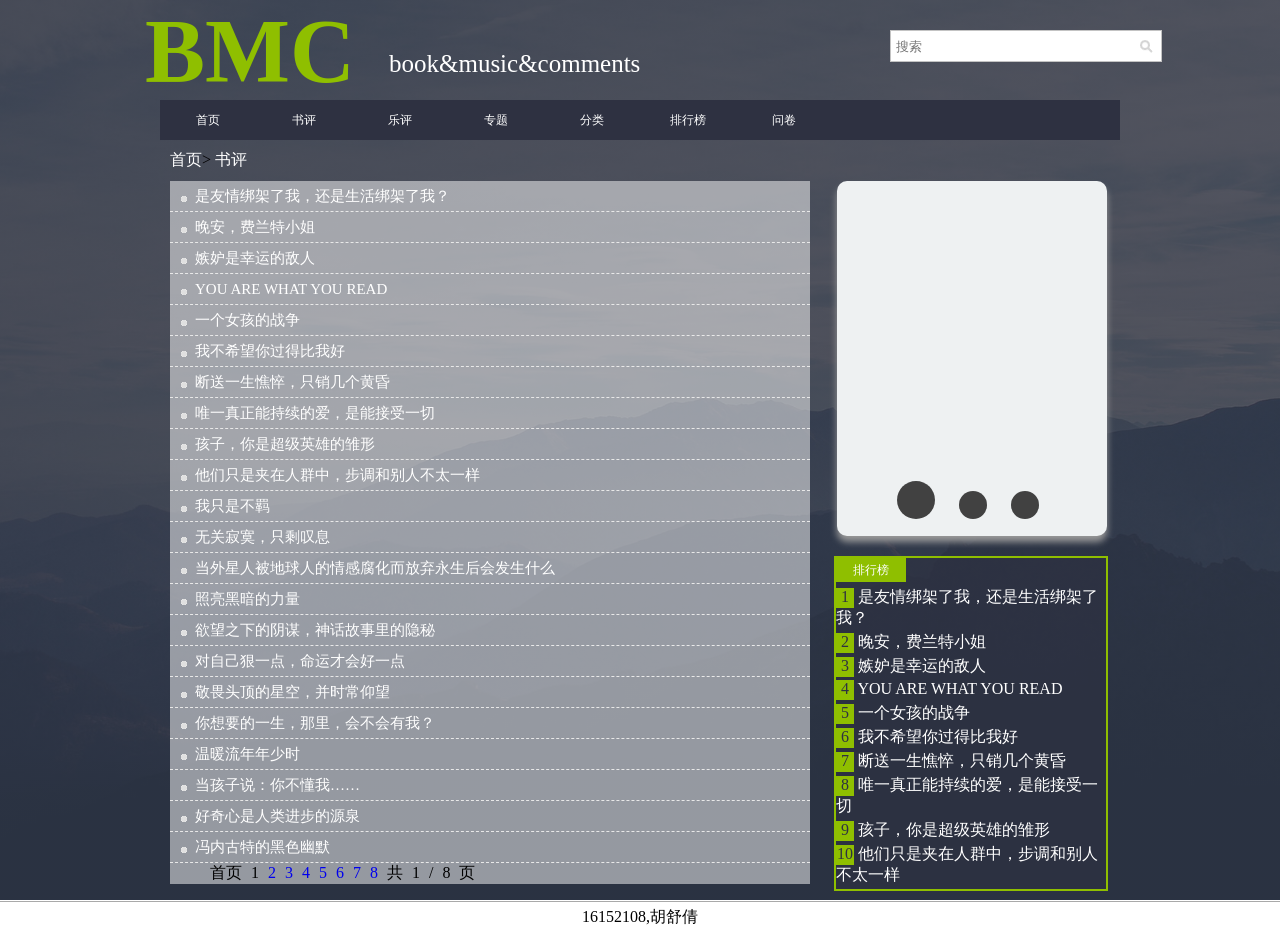
==== 列表页.html @ fb2126b5 "modify readme.md" ====
<!DOCTYPE html>
<html>
<head>
	<meta charset="utf-8">
	<meta name="referrer" content="no-referrer">
	<meta http-equiv="x-ua-compatible" content="IE=EmulateIE9" >
	<meta http-equiv="x-ua-compatible" content="IE=EmulateIE8" >
	<meta http-equiv="x-ua-compatible" content="IE=EmulateIE7" >
    <link rel="stylesheet" type="text/css" href="css/lb.css">
    <link rel="stylesheet" href="http://at.alicdn.com/t/font_1467430166_4040916.css">
    <link rel="stylesheet" type="text/css" href="css/music_player.css">
    <script src="http://o7m41tvmg.bkt.clouddn.com/jquery-1.12.4.min.js"></script>
	<title>列表页</title>
</head>
<body>
<section>
  <div class="top">
	  <div class="width">
	  	<div class="title">
	  		<h2>BMC</h2>
	  	</div>
	  	<div class="smalltitle">
	  		<p>book&music&comments</p>
	  	</div>
	  	<div class="search">
	  		<form action="16152108.com" method="get">
	  			<span class="inp">
	  				<input type="text" name="输入" placeholder="搜索" maxlength="60" size="12" autocomplete="off">
	  			</span>
	  			<span class="bn">
	  				<input type="submit" name="搜索按钮">
	  			</span>
	  		</form>
	  	</div>
	  </div>
  </div>
</section>
<section class="main">
	<div class="dh">
		<ul>
			<li>
				<a href="首页.html">首页</a>
			</li>
			<li>
				<a href="列表页.html">书评</a>
			</li>
			<li>
				<a href="#">乐评</a>
			</li>
			<li>
				<a href="#">专题</a>
			</li>
			<li>
				<a href="#">分类</a>
			</li>
			<li>
				<a href="#">排行榜</a>
			</li>
			<li>
				<a href="调查问卷.html">问卷</a>
			</li>
		</ul>
	</div>
	<!-- 目录栏 -->
	<div class="ml">
		<div>
			<a class="white" href="首页.html">首页</a>>
			<a class>书评</a>
		</div>
	</div>
	<div class="zt">
		<div class="nr">
			<div class="list">
				<ul>
					<li>
        			<a class="white" href="详细页_bookc.html">是友情绑架了我，还是生活绑架了我？</a>
        			</li>
        			<li>
                    <a class="white" href="#">晚安，费兰特小姐</a>
                    </li>
                    <li>
                    <a class="white" href="#">嫉妒是幸运的敌人</a>
                    </li>
                    <li>
                    <a class="white" href="#">YOU ARE WHAT YOU READ</a>
                    </li>
                    <li>
                    <a class="white" href="#">一个女孩的战争</a>
                    </li>
                    <li>
                    <a class="white" href="#">我不希望你过得比我好</a>
                    </li>
                    <li>
                    <a class="white" href="#">断送一生憔悴，只销几个黄昏</a>
                    </li>
                    <li>
                    <a class="white" href="#">唯一真正能持续的爱，是能接受一切</a>
                    </li>
                    <li>
                    <a class="white" href="#">孩子，你是超级英雄的雏形</a>
                    </li>
                    <li>
                    <a class="white" href="#">他们只是夹在人群中，步调和别人不太一样</a>
                    </li>
                    <li>
                    <a class="white" href="#">我只是不羁</a>
                    </li>
                    <li>
                    <a class="white" href="#">无关寂寞，只剩叹息</a>
                    </li>
                    <li>
                    <a class="white" href="#">当外星人被地球人的情感腐化而放弃永生后会发生什么</a>
                    </li>
                    <li>
                    <a class="white" href="#">照亮黑暗的力量</a>
                    </li>
                    <li>
                    <a class="white" href="#">欲望之下的阴谋，神话故事里的隐秘</a>
                    </li>
                    <li>
                    <a class="white" href="#">对自己狠一点，命运才会好一点</a>
                    </li>
                    <li>
                    <a class="white" href="#">敬畏头顶的星空，并时常仰望</a>
                    </li>
                    <li>
                    <a class="white" href="#">你想要的一生，那里，会不会有我？</a>
                    </li>
                    <li>
                    <a class="white" href="#">温暖流年年少时</a>
                    </li>
                    <li>
                    <a class="white" href="#">当孩子说：你不懂我……</a>
                    </li>
                    <li>
                    <a class="white" href="#">好奇心是人类进步的源泉</a>
                    </li>
                    <li>
                    <a class="white" href="#">冯内古特的黑色幽默</a>
                    </li>
				</ul>
			</div>
			<div class="yml">
				<ul>
					<li>首页</li>
					<li class="this">1</li>
					<li>
						<a href="#">2</a>
					</li>
					<li>
						<a href="#">3</a>
					</li>
					<li>
						<a href="#">4</a>
					</li>
					<li>
						<a href="#">5</a>
					</li>
					<li>
						<a href="#">6</a>
					</li>
					<li>
						<a href="#">7</a>
					</li>
					<li>
						<a href="#">8</a>
					</li>
					<li>共</li>
					<li>1</li>
					<li>/</li>
					<li>8</li>
					<li>页</li>
				</ul>
			</div>
		</div>
		<div class="right">
			<div class="music_player">
				<div class="wrapper">
					<!-- 背景图片 -->
					<div class="background"></div>
					<div class="content">
						<audio src=""></audio>
						<div class="music-massage">
							<p class="musicname" title=""></p>
							<p class="musicer" title=""></p>
							<p class="record" title="" data-id=""></p>
						</div>
					</div>
					<div class="controls">
						<!-- 音乐播放。换频道，下一曲按钮 -->
						<div class="play-control">
							<span class="m-icon m-play btn1" title="播放/暂停"></span>
							<span class="m-icon m-change btn2" title="换频道"></span>
							<span class="m-icon m-next btn3" title="换曲"></span>
						</div>			
					</div>
		        </div>
	        </div>
	        <!-- 排行榜 -->
	        <div class="ph">
                <p>
                    <a>排行榜</a>
                </p>
                <ul>
                    <li>
                        <span class="phxz">1</span>
                        <span>
                            <a class="white" href="详细页_bookc.html">是友情绑架了我，还是生活绑架了我？</a>
                        </span>
                    </li>
                    <li>
                        <span class="phxz">2</span>
                        <span>
                            <a class="white" href="#">晚安，费兰特小姐</a>
                        </span>
                    </li>
                    <li>
                        <span class="phxz">3</span>
                        <span>
                            <a class="white" href="#">嫉妒是幸运的敌人</a>
                        </span>
                    </li>
                    <li>
                        <span class="phxz">4</span>
                        <span>
                            <a class="white" href="#">YOU ARE WHAT YOU READ</a>
                        </span>
                    </li>
                    <li>
                        <span class="phxz">5</span>
                        <span>
                           <a class="white" href="#">一个女孩的战争</a>
                        </span>
                    </li>
                    <li>
                        <span class="phxz">6</span>
                        <span>
                            <a class="white" href="#">我不希望你过得比我好</a>
                        </span>
                    </li>
                    <li>
                        <span class="phxz">7</span>
                        <span>
                            <a class="white" href="#">断送一生憔悴，只销几个黄昏</a>
                        </span>
                    </li>
                    <li>
                        <span class="phxz">8</span>
                        <span>
                            <a class="white" href="#">唯一真正能持续的爱，是能接受一切</a>
                        </span>
                    </li>
                    <li>
                        <span class="phxz">9</span>
                        <span>
                            <a class="white" href="#">孩子，你是超级英雄的雏形</a>
                        </span>
                    </li>
                    <li>
                        <span class="phxz">10</span>
                        <span>
                            <a class="white" href="#">他们只是夹在人群中，步调和别人不太一样</a>
                        </span>
                    </li>
                </ul>
            </div>
        </div>
		</div>
	</div>
</section>
<section class="last">
    <div class="bottom">
    <p>16152108,胡舒倩</p>
    </div>
</section>
<script src="js/music.js"></script>
</body>
</html>
---- css/lb.css ----
body{
	height: 100%;
	font-family: "XinGothic-ZhangYue W6";
	background-attachment:fixed;
	background-size: auto,cover;
	background-image: linear-gradient(to top, rgba(46,49, 65, 0.8), rgba(46, 49, 65, 0.8)),url(../bg.jpg);
}
div{
	margin:0;
	padding: 0;
}
form{
	margin:0;
	padding: 0;
	border: 0px;
}
a{
	text-decoration: none;
}
.width{
	width: 1190px;
	margin: auto;
}
.title{
	display:inline-block;
}
.smalltitle{
	display:inline-block;
	margin-left: 30px;
	margin-top:50px;
	vertical-align: top;
	font-size: 25px;
}
.title h2{
	font-family: "Hakku";
	font-size: 90px;
	color: #8fbf00;
	margin-top:0;
	margin-bottom: 0;
	margin-left: 100px;
}
.smalltitle p{
	margin:0;
	color: #fff;
}
.top{
	width: auto;
	height: 90px;
	padding-bottom:10px; 
}
.search{
	position: absolute;
	display: inline-block;
	width: 270px;
	height: 30px;
	border: 1px solid #c3c3c3;
	margin-top:30px;
	margin-left: 250px;
}
.inp{
	display: block;
	height: 30px;
	overflow: hidden;
}

.top .search .inp input{
	width: 270px;
	font-size: 13px;
	height:20px;
	padding: 5px;
}
.top .search .bn{
	position: absolute;
	right: 0;
	top:0;
	width: 30px;
	overflow: hidden;
	/*cursor: pointer;*/
	background: url(../bn.png) 50% 50% no-repeat;
}
.top .search .bn input{
	width: 30px;
	height:30px;
	background: transparent;
	cursor: pointer;
	font-size:0;/*不加这个，搜索图标处会显示提交二字*/
	color:transparent;
	/*verflow: hidden;
	
	*/
}
input{
	outline: none;
	border: none;
}
.main{
	width: 960px;
	margin-left: auto;
	margin-right: auto;
	height: 100%;
}
.dh{
	width: 960px;
	height: 40px;
	background-color: #2E3141;
}
ul{
	margin:0px;
	list-style-type: none;
	padding: 0px;
}
.dh li{
	display:inline-block;
	float: left;
	width: 96px;
	font-size: 12px;
	color: #fff;
	line-height: 40px;
	text-align: center;
}
.dh li a{
	display:block;
	width:96px;
	height:40px;
	color:#fff;
}
.dh li a:hover{
	background:#83ae00;
	font-weight:bold;
	font-size:14px;
}
.ml div{
	margin-top: 10px;
	margin-left: 10px;
}
.ml a{
	color: #fff;
}
.white{
	color: #fff;
}
a.white:hover{
	color: #83ae00;
	font-weight: bold;
}
.nr{
	display:inline-block;
	width:640px;
	height:auto;
	margin:10px;
	overflow: hidden;
	background: white;
	vertical-align: top;
	background-color: rgba(255,255,255,0.5);
}
.list{
	width:640px;
	width: auto;
}
.list li{
	font-size: 15px;
	line-height: 30px;
	text-indent: 10px;
	border-bottom:1px dashed #e8e8e8;
}
.list li a{
	padding-left: 15px;
	background: url(../列表图标.gif) 0 -6px no-repeat;
}
.list li a:hover{
	background: url(../列表图标.gif) 0 8px no-repeat;
}
.yml ul{
	margin-left: 40px;
}

.yml ul li{
	display: inline-block;
	margin-right: 5px;
}

.right{
	display: inline-block;
	width: 295px;
	height: auto;
}
.music_player{
	display:inline-block;
	margin:10px;
	width: 275px;
	height: 355px
}

.ph{
	border:2px solid #8fbf00;
	background-color: rgba(46,49,65,0.6);
	width: 270px;
	height:auto;
	margin:10px;
}
.ph p{
	width: 255px;
	height:24px;
	margin-bottom: 5px;
}
.ph p a{
	float: left;
	width: 70px;
	height: 24px;
	background: #8fbf00;
	color: #fff;
	text-align: center;
	line-height: 24px;
	font-size: 12px;
}
.ph ul li{
	margin-bottom: 3px;
}
span.phxz{
	display: inline-block;
	width: 18px;
	height: 20px;
	text-align: center;
	background:#8fbf00;
	color: #2E3141;
}
section.last{
	border-top: 1px solid darkgray;
}
.bottom{
	width: 960px;
	margin-left: auto;
	margin-right: auto;
	padding-top: 5px;
	padding-bottom: 5px;
	text-align: center;
}
@font-face {
font-family: 'Hakku'; 
src:
url('../font/白舟·白雨.ttf');
} 
@font-face {
font-family: 'XinGothic-ZhangYue W6'; 
src:
url('../font/信黑体 W6.ttf');
}
---- css/music_player.css ----
*{
	margin: 0;
	padding: 0;
}
span{
	cursor: pointer;
}
a{
	text-decoration: none;
}
.wrapper{
	width: 270px;
	height: 355px;
	margin: 0 auto;
	background: #eef1f2;
	top: 50%;
	border-radius: 10px;
	overflow: hidden;
	box-shadow: 0px 6px 7px #999;
}
.background{
	width: 100%;
	height: 170px;
	position: relative;
	text-align: center;
}
.content{
	height: 100px;
	width: 230px;
	padding: 20px 20px 10px 20px;
}
.content .music-massage{
	display: inline-block;
	width: 230px;
	height: 100%;	
}
.content .music-massage p{
	cursor: default;
}
.content .musicname{
	font-weight: bold;
	font-size: 26px;
	color: #455569;
	white-space:nowrap;
	text-overflow:ellipsis;
	overflow: hidden;
}
.content .musicer{
	font-weight: bold;
	font-size: 18px;
	color: #455569;
	white-space:nowrap;
	text-overflow:ellipsis;
	overflow: hidden;
}
.content .music-icon{
	float: right;
	-webkit-user-select: none;
	-moz-user-select: none;
	-ms-user-select: none;
	user-select: none;
}
.content .music-icon a,.content .music-icon span{
	margin-left: 10px;
	font-size: 22px;
}
span.colored,a.colored{color: #cdd2d7;}
span.stared{color: #feec98}
span.loved{color: #fe8698}
.content .music-icon span:hover{
	text-shadow: 1px 1px 1px #ccc;
}
.controls{
	width: 230px;
	height: 50px;
	padding: 0px 20px;
	-webkit-user-select: none;
	-moz-user-select: none;
	-ms-user-select: none;
	user-select: none;
}
.controls .play-control{
	display: inline-block;
	margin-left: 40px;
}
.controls .play-control .btn1{
	display: inline-block;
	width: 38px;
	height: 38px;
	border-radius: 19px;
	background: #414141;
	color: #d9d9d9;
	font-size: 20px;
	text-align: center;
	line-height: 38px;
}
.controls .play-control .btn2,.btn3{
	display: inline-block;
	width: 28px;
	height: 28px;
	border-radius: 14px;
	background: #414141;
	color: #d9d9d9;
	font-size: 16px;
	text-align: center;
	line-height: 28px;
	margin-left: 20px;
}
.controls .music-control{
	float: right;
	line-height: 38px;
}
.controls .music-control span{
	margin-left: 10px;
	font-size: 22px;
}
.controls .music-control span:hover{
	text-shadow: 1px 1px 1px #ccc;
}
.controls .music-control span.lyriced{color: #414141}
.controls .music-control span.recycleed{color: #414141}
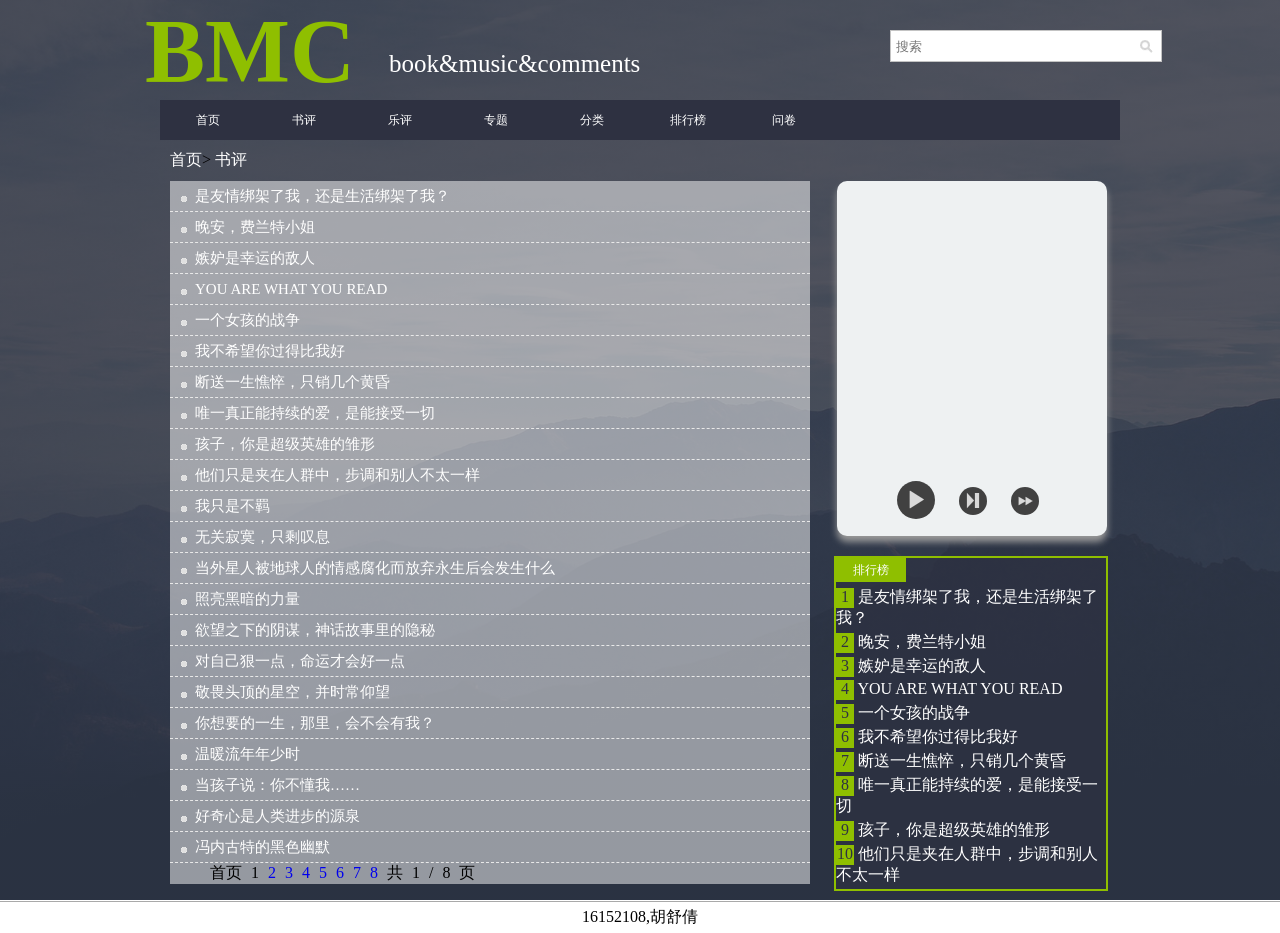
==== commit 38143b68: "modify css/font_1467430166_4040196.css" ====
--- a/列表页.html
+++ b/列表页.html
@@ -7,7 +7,7 @@
 	<meta http-equiv="x-ua-compatible" content="IE=EmulateIE8" >
 	<meta http-equiv="x-ua-compatible" content="IE=EmulateIE7" >
     <link rel="stylesheet" type="text/css" href="css/lb.css">
-    <link rel="stylesheet" href="http://at.alicdn.com/t/font_1467430166_4040916.css">
+    <link rel="stylesheet" href="css/font_1467430166_4040916.css">
     <link rel="stylesheet" type="text/css" href="css/music_player.css">
     <script src="http://o7m41tvmg.bkt.clouddn.com/jquery-1.12.4.min.js"></script>
 	<title>列表页</title>
--- a/css/font_1467430166_4040916.css
+++ b/css/font_1467430166_4040916.css
@@ -0,0 +1,30 @@
+
+@font-face {font-family: "m-icon";
+  src: url('//at.alicdn.com/t/font_1467430165_8826096.eot'); /* IE9*/
+  src: url('//at.alicdn.com/t/font_1467430165_8826096.eot?#iefix') format('embedded-opentype'), /* IE6-IE8 */
+    url('[data-uri]') format('woff'), /* chrome,firefox */
+    url('//at.alicdn.com/t/font_1467430165_8826096.ttf') format('truetype'), /* chrome,firefox,opera,Safari, Android, iOS 4.2+*/
+  url('//at.alicdn.com/t/font_1467430165_8826096.svg#m-icon') format('svg'); /* iOS 4.1- */
+  src: url('//at.alicdn.com/t/font_1467430165_8826096.eot')\0; /* ie8 fix */
+
+}
+
+.m-icon {
+  font-family:"m-icon" !important;
+  font-size:16px;
+  font-style:normal;
+  -webkit-font-smoothing: antialiased;
+  -webkit-text-stroke-width: 0.2px;
+  -moz-osx-font-smoothing: grayscale;
+}
+.m-prev:before { content: "\e600"; }
+.m-next:before { content: "\e601"; }
+.m-play:before { content: "\e602"; }
+.m-heart:before { content: "\e603"; }
+.m-change:before { content: "\e609"; }
+.m-star:before { content: "\e604"; }
+.m-xunhuan:before { content: "\e605"; }
+.m-pause:before { content: "\e606"; }
+.m-lyric:before { content: "\e60a"; }
+.m-fenxiang:before { content: "\e607"; }
+.m-radom:before { content: "\e608"; }
